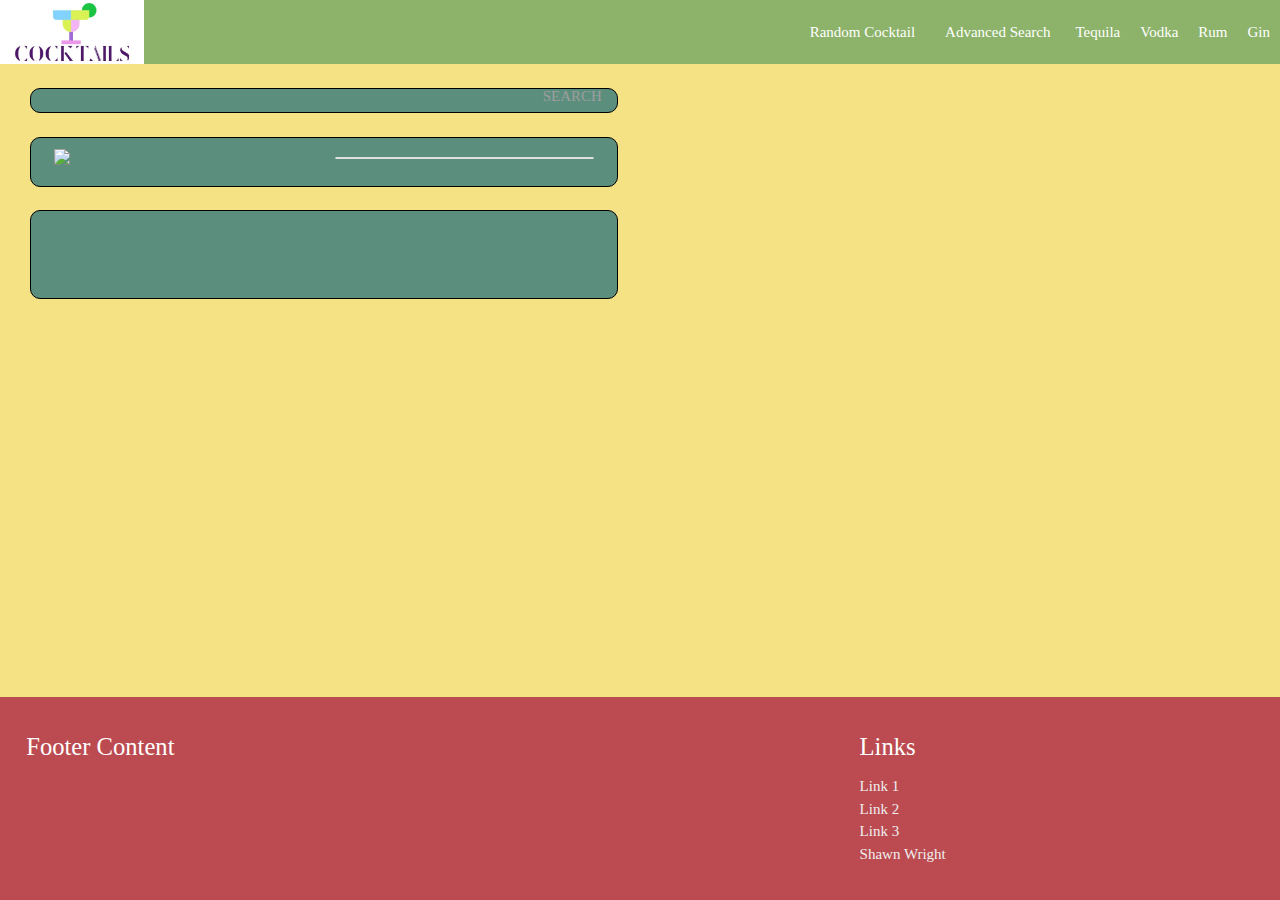
==== index.html @ ffe4a477 "Merge pull request #23 from KingKira23/ghost_branch" ====
<!DOCTYPE html>
<html lang="en">

<head>
    <meta charset="UTF-8">
    <meta name="viewport" content="width=device-width, initial-scale=1.0">
    <title>Document</title>
    <link
    rel="stylesheet"
    href="https://use.fontawesome.com/releases/v5.8.1/css/all.css"
    integrity="sha384-50oBUHEmvpQ+1lW4y57PTFmhCaXp0ML5d60M1M7uH2+nqUivzIebhndOJK28anvf"
    crossorigin="anonymous">
    <link rel="stylesheet" href="https://cdnjs.cloudflare.com/ajax/libs/materialize/1.0.0/css/materialize.min.css">
    <link href="assets/style.css" rel="stylesheet">

</head>

<body>
    <header>

        <nav>
            <div class="nav-wrapper">
                <img src="./images/cocktails.jpg" class="brand-logo">
                <img src="your-loader-url"/>
                <a href="#" data-target="mobile-demo" class="sidenav-trigger"><i class="material-icons">menu</i></a>
                <ul id="nav-mobile" class="right hide-on-med-and-down">
                    <li>
                        <form>
                            <div class="input-field">
                                <input id="search" type="search" required>
                                <label class="label-icon" for="search"><i class="fas fa-cocktail"></i>SEARCH</label>
                                <i class="material-icons">close</i>
                            </div>
                        </form>
                    </li>
                    <li><a href="#">Random Cocktail</a></li>
                    <li><a href="#">Advanced Search</a></li>
                    <li><div class="drinkBtn" type="button">Tequila</div></li>
                    <li><div class="drinkBtn" type="button">Vodka</div></li>
                    <li><div class="drinkBtn" type="button">Rum</div></li>
                    <li><div class="drinkBtn" type="button">Gin</div></li>
                    
                </ul>
            </div>
        </nav>
        <ul class="sidenav" id="mobile-demo">
            <li>
                <form>
                    <div class="input-field">
                        <input id="search" type="search" required>
                        <label class="label-icon" for="search"><i class="material-icons">search</i></label>
                        <i class="material-icons">close</i>
                    </div>
                </form>
            </li>
            <li><a href="#">Random Cocktail</a></li>
            <li><a href="#">Advanced Search</a></li>
            <li><div class="drinkBtn" type="button">Tequila</div></li>
            <li><div class="drinkBtn" type="button">Vodka</div></li>
            <li><div class="drinkBtn" type="button">Rum</div></li>
            <li><div class="drinkBtn" type="button">Gin</div></li>
        </ul>
    </header>

    <main id="mainBG">
        <div class="container">
            <!-- main content row housing Cocktail image, ingrediends, instructions; as well as related videos  -->
            <div class="row">
                <div class="col m6">
                    <div class="row drinkStats">
                        <h2 id="cocktailhead"></h2>
                    </div>
                    <div class="row drinkStats">

                        <div class="col s6">

                            <img id="cocktailimg" src="https://www.rpnation.com/gallery/250-x-250-placeholder.30091/full">

                        </div>
                        <div class="col m6">
                            <ul id="ingredients" class="collection">

                            </ul>

                        </div>

                    </div>
                    <div class="row drinkStats" id="instruction">
                        <p></p>
                    </div>
                </div>
                <div id="carousel" class="col m6">

                    <div class="col m12">
                        <div class="row">
                            <div class="carousel carousel-slider center" id="carouselOne">                                
                            </div>
                        </div>
                    </div>
                </div>
            </div>

        </div>
    </div>
    </main>

    <footer class="page-footer">
        <div class="container">
            <div class="row">
                <div class="col l6 s12">
                    <h5 class="white-text">Footer Content</h5>
                </div>
                <div class="col l4 offset-l2 s12">
                    <h5 class="white-text">Links</h5>
                    <ul>
                        <li><a class="grey-text text-lighten-3" href="#!">Link 1</a></li>
                        <li><a class="grey-text text-lighten-3" href="#!">Link 2</a></li>
                        <li><a class="grey-text text-lighten-3" href="#!">Link 3</a></li>
                        <li><a class="grey-text text-lighten-3" href="https://shawnatx.github.io/">Shawn Wright</a></li>
                    </ul>
                </div>
            </div>
        </div>

    </footer>

    <script src="https://cdnjs.cloudflare.com/ajax/libs/jquery/3.2.1/jquery.min.js"></script>
    <script src="https://cdnjs.cloudflare.com/ajax/libs/materialize/1.0.0/js/materialize.min.js"></script>
    <script src="assets/script.js"></script>
</body>

</html>
---- assets/style.css ----
*{
  font-family: 'Times New Roman', Times, serif;
  color: white;
}

body {
    display: flex;
    min-height: 100vh;
    flex-direction: column;
   
  }


  main {
    flex: 1 0 auto;
  }
  #carBG{
      background-color: greenyellow;
      width: 100%;
  }
  .drinkStats{
    background-color:#5B8E7D;
    color:white;
    width: 100%;
    padding: 2%;
    margin: 4%;
    border: 1px solid black;
    border-radius: 10px;
  }
  
  .collection-item{
    color: black;

  }
  .container{
    width: 100%;
    padding-right: 15px;
    padding-left: 15px;
    margin-right: auto;
    margin-left: auto;
  }
  #mainBG{
      
      background-color: #F4E285;
      background-image: url(brick.jpg);
      background-blend-mode: normal;
      background-size: 30%;
      width: 100%;
    padding-right: 15px;
    padding-left: 15px;
    margin-right: auto;
    margin-left: auto;
  }
  p{
      padding: 3%;
  }
  h2{
      text-align: center;
      margin: 0%;
  }
  nav{
      background-color: #8CB369;
      color: #01161E;
  }
  .page-footer{
    background-color: #BC4B51;
    color:white;
  }
  .brand-logo {
    height: auto;
    width: auto;
    max-height: 100%;
    max-width: 250px;
  }
  #carousel{
    margin-top: 6%;
  }

  .carousel-item{
    background-position: center;
  }
  
  .drinkBtn {
    padding: 0px 10px;
  }
  @media screen and (max-width: 994px) {
    .drinkBtn {
      position: relative;
      left: 2vw;
      color: black;
    }
  }
  #classic {
    position: relative;
    top: 5vh;
    width: 600px;
    left: 15vw;
  }
  
  

@media screen and (max-width: 1024px) {
  #classic {
    width: 60vw;
    height: 200px!important;
    position: relative;
    left: 10vw;
    top: 5vh;
  }
}
  #cocktailimg {
    height: auto;
    width: auto;
    max-height: 100%;
    max-width: 100%;
  }
  label {
    color: white;
  }
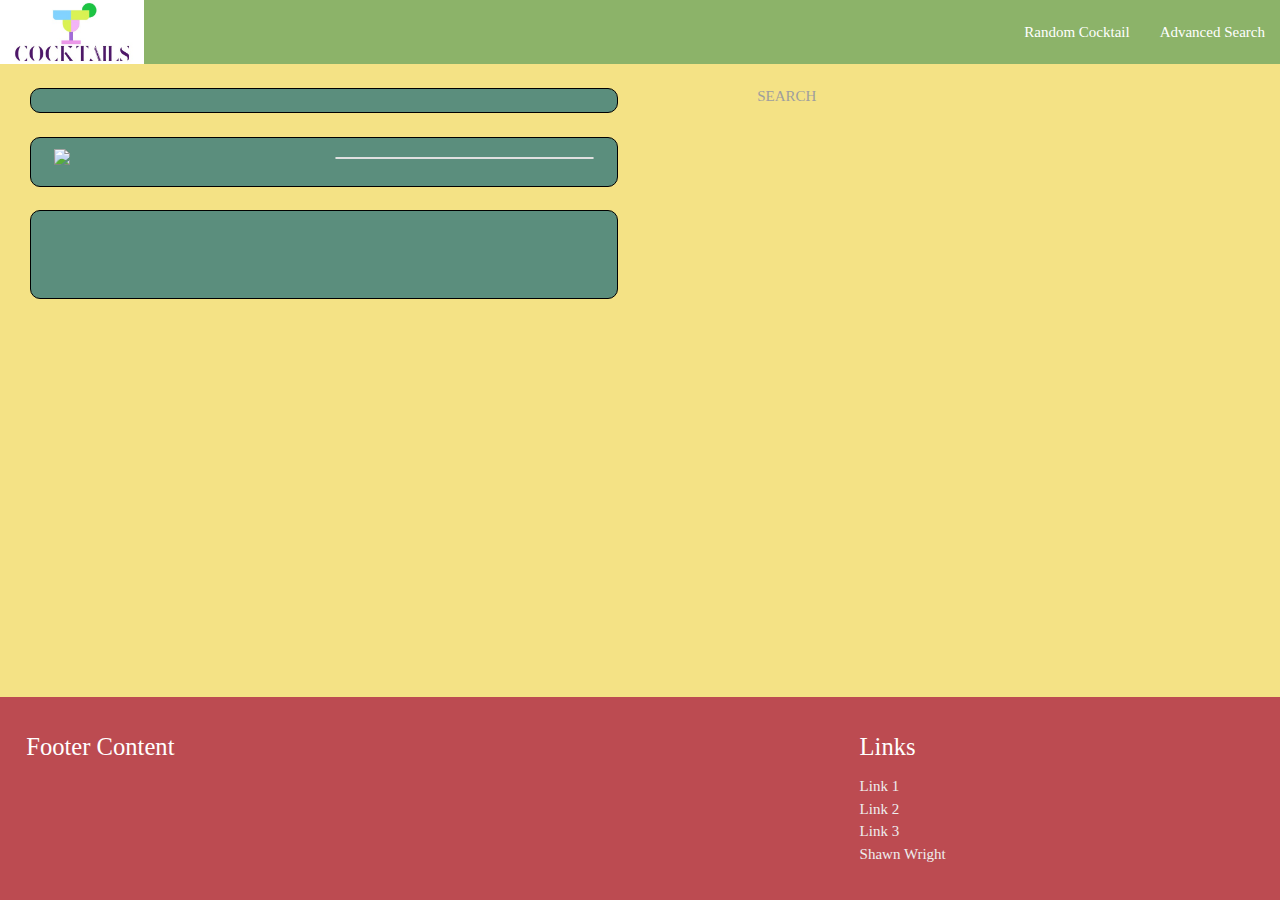
==== commit 8c0fc0b4: "Random drink search working" ====
--- a/index.html
+++ b/index.html
@@ -20,8 +20,7 @@
 
         <nav>
             <div class="nav-wrapper">
-                <img src="./images/cocktails.jpg" class="brand-logo">
-                <img src="your-loader-url"/>
+                <img src="cocktails.jpg" class="brand-logo">
                 <a href="#" data-target="mobile-demo" class="sidenav-trigger"><i class="material-icons">menu</i></a>
                 <ul id="nav-mobile" class="right hide-on-med-and-down">
                     <li>
@@ -33,12 +32,8 @@
                             </div>
                         </form>
                     </li>
-                    <li><a href="#">Random Cocktail</a></li>
+                    <li><a id="newRandomDrink">Random Cocktail</a></li>
                     <li><a href="#">Advanced Search</a></li>
-                    <li><div class="drinkBtn" type="button">Tequila</div></li>
-                    <li><div class="drinkBtn" type="button">Vodka</div></li>
-                    <li><div class="drinkBtn" type="button">Rum</div></li>
-                    <li><div class="drinkBtn" type="button">Gin</div></li>
                     
                 </ul>
             </div>
@@ -53,12 +48,9 @@
                     </div>
                 </form>
             </li>
-            <li><a href="#">Random Cocktail</a></li>
+            <li><p id="newRandomDrink">Random Cocktail</p></li>
             <li><a href="#">Advanced Search</a></li>
-            <li><div class="drinkBtn" type="button">Tequila</div></li>
-            <li><div class="drinkBtn" type="button">Vodka</div></li>
-            <li><div class="drinkBtn" type="button">Rum</div></li>
-            <li><div class="drinkBtn" type="button">Gin</div></li>
+            
         </ul>
     </header>
 
@@ -71,17 +63,12 @@
                         <h2 id="cocktailhead"></h2>
                     </div>
                     <div class="row drinkStats">
-
                         <div class="col s6">
-
                             <img id="cocktailimg" src="https://www.rpnation.com/gallery/250-x-250-placeholder.30091/full">
-
                         </div>
                         <div class="col m6">
                             <ul id="ingredients" class="collection">
-
                             </ul>
-
                         </div>
 
                     </div>
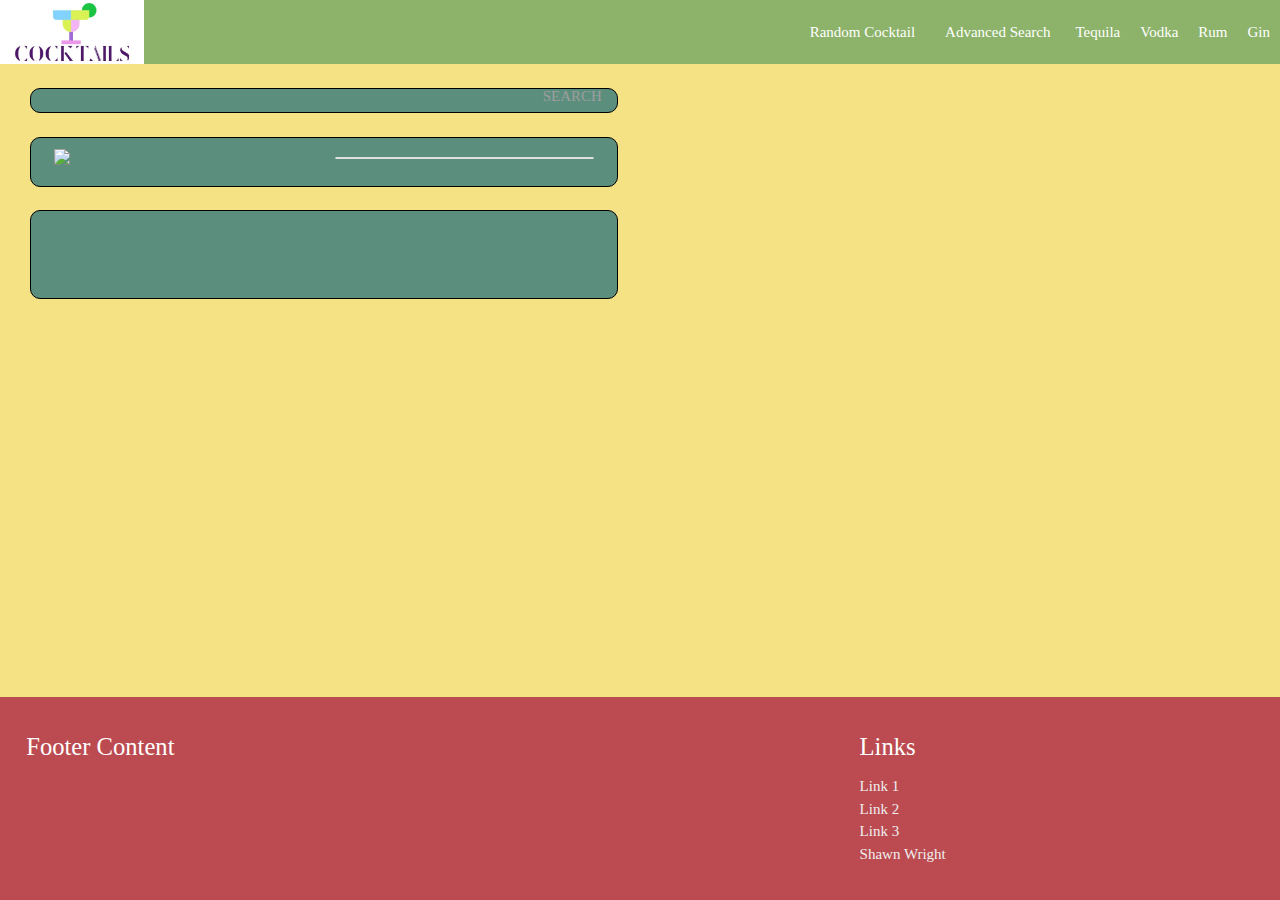
==== commit 62d4e3e1: "merging" ====
--- a/index.html
+++ b/index.html
@@ -20,7 +20,7 @@
 
         <nav>
             <div class="nav-wrapper">
-                <img src="cocktails.jpg" class="brand-logo">
+                <img src="/images/cocktails.jpg" class="brand-logo">
                 <a href="#" data-target="mobile-demo" class="sidenav-trigger"><i class="material-icons">menu</i></a>
                 <ul id="nav-mobile" class="right hide-on-med-and-down">
                     <li>
@@ -34,6 +34,10 @@
                     </li>
                     <li><a id="newRandomDrink">Random Cocktail</a></li>
                     <li><a href="#">Advanced Search</a></li>
+                    <li><div class="drinkBtn" type="button">Tequila</div></li>
+                    <li><div class="drinkBtn" type="button">Vodka</div></li>
+                    <li><div class="drinkBtn" type="button">Rum</div></li>
+                    <li><div class="drinkBtn" type="button">Gin</div></li>
                     
                 </ul>
             </div>
@@ -50,7 +54,10 @@
             </li>
             <li><p id="newRandomDrink">Random Cocktail</p></li>
             <li><a href="#">Advanced Search</a></li>
-            
+            <li><div class="drinkBtn" type="button">Tequila</div></li>
+            <li><div class="drinkBtn" type="button">Vodka</div></li>
+            <li><div class="drinkBtn" type="button">Rum</div></li>
+            <li><div class="drinkBtn" type="button">Gin</div></li>
         </ul>
     </header>
 
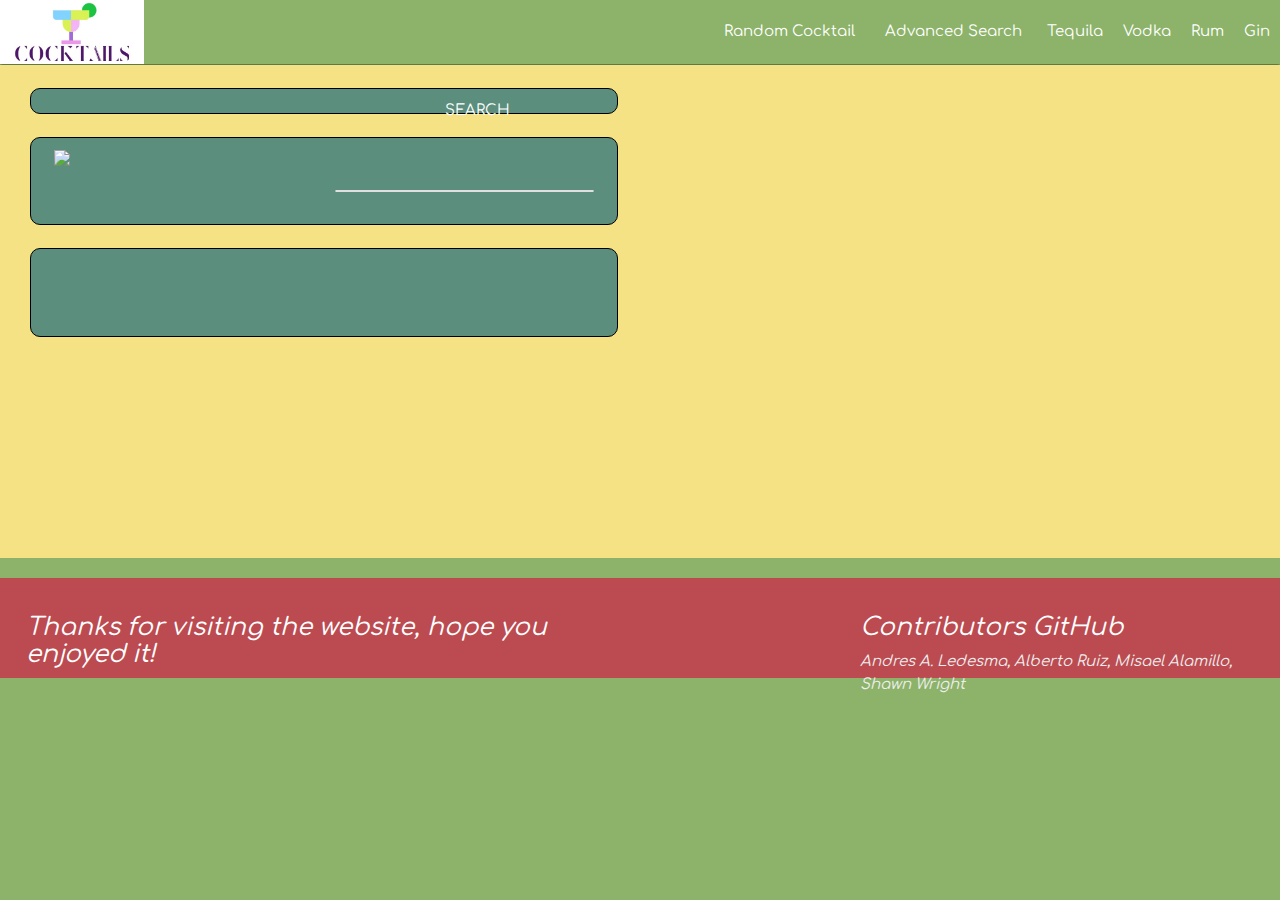
==== commit 6143eaa9: "carousel clean up" ====
--- a/index.html
+++ b/index.html
@@ -5,11 +5,9 @@
     <meta charset="UTF-8">
     <meta name="viewport" content="width=device-width, initial-scale=1.0">
     <title>Document</title>
-    <link
-    rel="stylesheet"
-    href="https://use.fontawesome.com/releases/v5.8.1/css/all.css"
-    integrity="sha384-50oBUHEmvpQ+1lW4y57PTFmhCaXp0ML5d60M1M7uH2+nqUivzIebhndOJK28anvf"
-    crossorigin="anonymous">
+    <link rel="stylesheet" href="https://use.fontawesome.com/releases/v5.8.1/css/all.css"
+        integrity="sha384-50oBUHEmvpQ+1lW4y57PTFmhCaXp0ML5d60M1M7uH2+nqUivzIebhndOJK28anvf" crossorigin="anonymous">
+    <link href="https://fonts.googleapis.com/css?family=Comfortaa&display=swap" rel="stylesheet">
     <link rel="stylesheet" href="https://cdnjs.cloudflare.com/ajax/libs/materialize/1.0.0/css/materialize.min.css">
     <link href="assets/style.css" rel="stylesheet">
 
@@ -20,19 +18,19 @@
 
         <nav>
             <div class="nav-wrapper">
-                <img src="/images/cocktails.jpg" class="brand-logo">
+                <img src="./images/cocktails.jpg" class="brand-logo">
+                <img src="your-loader-url"/>
                 <a href="#" data-target="mobile-demo" class="sidenav-trigger"><i class="material-icons">menu</i></a>
                 <ul id="nav-mobile" class="right hide-on-med-and-down">
                     <li>
                         <form>
                             <div class="input-field">
-                                <input id="search" type="search" required>
-                                <label class="label-icon" for="search"><i class="fas fa-cocktail"></i>SEARCH</label>
-                                <i class="material-icons">close</i>
+                                <input class="search" id="dsearch" type="search" required>
+                                <label for="dsearch"><i class="fas fa-cocktail"></i>SEARCH</label>
                             </div>
                         </form>
                     </li>
-                    <li><a id="newRandomDrink">Random Cocktail</a></li>
+                    <li><a href="#">Random Cocktail</a></li>
                     <li><a href="#">Advanced Search</a></li>
                     <li><div class="drinkBtn" type="button">Tequila</div></li>
                     <li><div class="drinkBtn" type="button">Vodka</div></li>
@@ -46,13 +44,13 @@
             <li>
                 <form>
                     <div class="input-field">
-                        <input id="search" type="search" required>
-                        <label class="label-icon" for="search"><i class="material-icons">search</i></label>
+                        <input class="search" id="msearch" type="search" required>
+                        <label for="msearch"><i class="material-icons"><i class="fas fa-cocktail"></i>search</label>
                         <i class="material-icons">close</i>
                     </div>
                 </form>
             </li>
-            <li><p id="newRandomDrink">Random Cocktail</p></li>
+            <li><a href="#">Random Cocktail</a></li>
             <li><a href="#">Advanced Search</a></li>
             <li><div class="drinkBtn" type="button">Tequila</div></li>
             <li><div class="drinkBtn" type="button">Vodka</div></li>
@@ -65,17 +63,23 @@
         <div class="container">
             <!-- main content row housing Cocktail image, ingrediends, instructions; as well as related videos  -->
             <div class="row">
-                <div class="col m6">
+                <div class="col m6 s12">
                     <div class="row drinkStats">
                         <h2 id="cocktailhead"></h2>
                     </div>
                     <div class="row drinkStats">
+
                         <div class="col s6">
-                            <img id="cocktailimg" src="https://www.rpnation.com/gallery/250-x-250-placeholder.30091/full">
+
+                            <img id="cocktailimg"
+                                src="https://www.rpnation.com/gallery/250-x-250-placeholder.30091/full">
+
                         </div>
                         <div class="col m6">
                             <ul id="ingredients" class="collection">
+
                             </ul>
+
                         </div>
 
                     </div>
@@ -83,11 +87,11 @@
                         <p></p>
                     </div>
                 </div>
-                <div id="carousel" class="col m6">
+                <div id="carousel" class="col m6 s12">
 
-                    <div class="col m12">
+                    <div class="col m12 s12">
                         <div class="row">
-                            <div class="carousel carousel-slider center" id="carouselOne">                                
+                            <div class="carousel carousel-slider center" id="carouselOne">
                             </div>
                         </div>
                     </div>
@@ -95,23 +99,26 @@
             </div>
 
         </div>
-    </div>
+        </div>
     </main>
 
     <footer class="page-footer">
         <div class="container">
             <div class="row">
                 <div class="col l6 s12">
-                    <h5 class="white-text">Footer Content</h5>
+                    <h5 class="white-text">Thanks for visiting the website, hope you enjoyed it!</h5>
                 </div>
                 <div class="col l4 offset-l2 s12">
-                    <h5 class="white-text">Links</h5>
-                    <ul>
-                        <li><a class="grey-text text-lighten-3" href="#!">Link 1</a></li>
-                        <li><a class="grey-text text-lighten-3" href="#!">Link 2</a></li>
-                        <li><a class="grey-text text-lighten-3" href="#!">Link 3</a></li>
-                        <li><a class="grey-text text-lighten-3" href="https://shawnatx.github.io/">Shawn Wright</a></li>
-                    </ul>
+                    <h5 class="white-text">Contributors GitHub</h5>
+                    <div>
+                        <a class="grey-text text-lighten-3" href="https://GhostsAg.github.io/">Andres A. Ledesma,</a></li>
+                        <a class="grey-text text-lighten-3" href="https://kingkira23.github.io/" target="_blank">Alberto
+                            Ruiz,</a></li>
+                        <a class="grey-text text-lighten-3" href="https://github.com/misaelalamillo"
+                            target="_blank">Misael Alamillo,</a></li>
+                        <a class="grey-text text-lighten-3" href="https://shawnatx.github.io/" target="_blank">Shawn
+                            Wright</a></li>
+                    </div>
                 </div>
             </div>
         </div>
--- a/assets/style.css
+++ b/assets/style.css
@@ -1,5 +1,5 @@
 *{
-  font-family: 'Times New Roman', Times, serif;
+  font-family: 'Comfortaa', sans-serif;
   color: white;
 }
 
@@ -7,7 +7,7 @@
     display: flex;
     min-height: 100vh;
     flex-direction: column;
-   
+   background-color: #8CB369;
   }
 
 
@@ -41,11 +41,11 @@
   }
   #mainBG{
       
-      background-color: #F4E285;
-      background-image: url(brick.jpg);
-      background-blend-mode: normal;
-      background-size: 30%;
-      width: 100%;
+    background-color: #F4E285;
+    background-image: url(bkg.jpg);
+    background-blend-mode: normal;
+    background-size: 30%;
+    width: 100%;
     padding-right: 15px;
     padding-left: 15px;
     margin-right: auto;
@@ -65,6 +65,7 @@
   .page-footer{
     background-color: #BC4B51;
     color:white;
+    
   }
   .brand-logo {
     height: auto;
@@ -78,6 +79,12 @@
 
   .carousel-item{
     background-position: center;
+  }
+
+  #ingredients {
+    margin-top: 40px;
+    margin-bottom: 20px;
+    background-image: url();
   }
   
   .drinkBtn {
@@ -117,3 +124,20 @@
   label {
     color: white;
   }
+  input{
+    min-height: 54px;
+    width: 64px;
+  }
+  form{
+    margin: 1%;
+  }
+  label{
+    color: white !important;
+  }
+  footer{
+    height: 100px;
+    width: 100%;
+    margin-bottom: -25px;
+  
+
+  }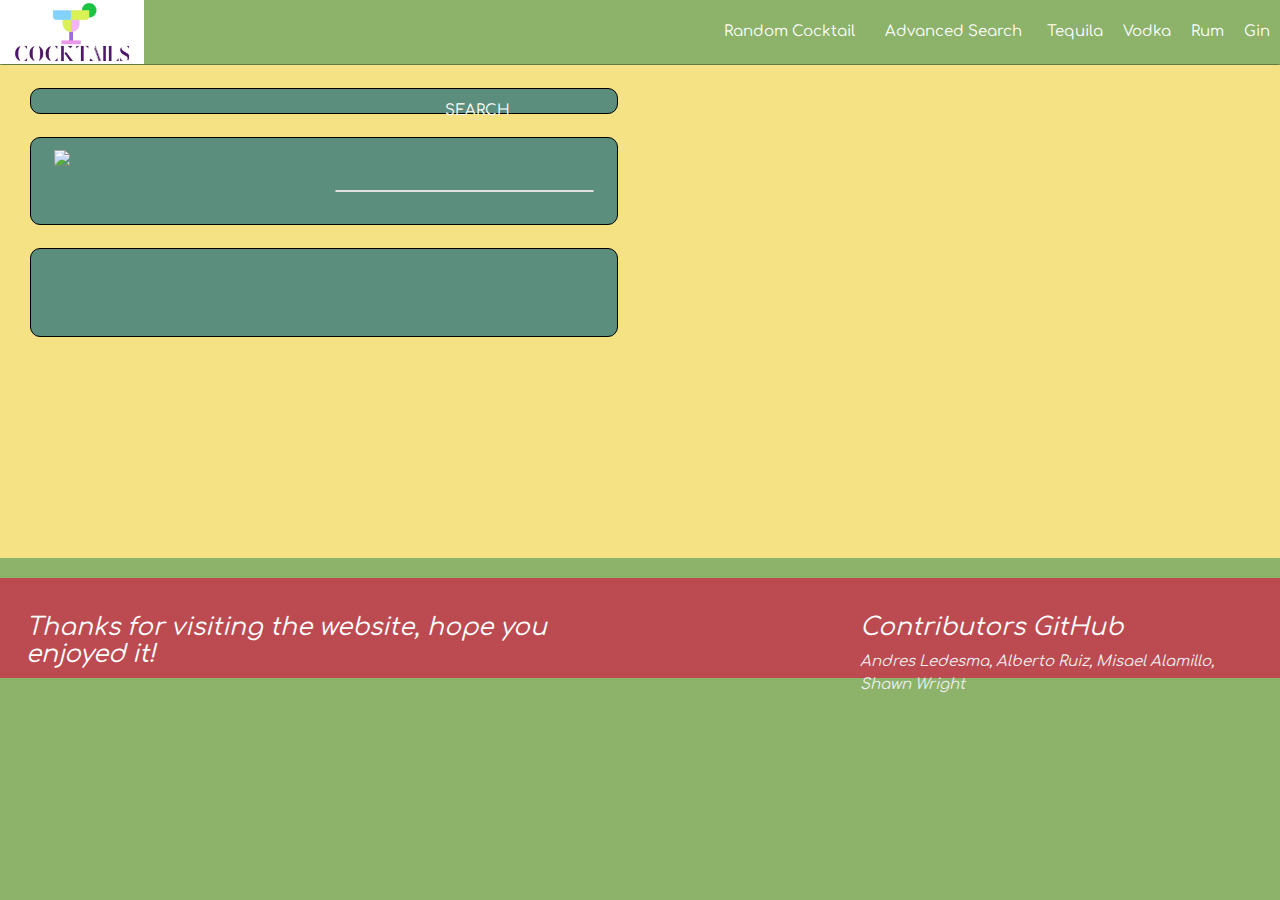
==== commit cef420be: "pre-merge" ====
--- a/index.html
+++ b/index.html
@@ -18,8 +18,7 @@
 
         <nav>
             <div class="nav-wrapper">
-                <img src="./images/cocktails.jpg" class="brand-logo">
-                <img src="your-loader-url"/>
+                <img src="images/cocktails.jpg" class="brand-logo">
                 <a href="#" data-target="mobile-demo" class="sidenav-trigger"><i class="material-icons">menu</i></a>
                 <ul id="nav-mobile" class="right hide-on-med-and-down">
                     <li>
@@ -30,7 +29,7 @@
                             </div>
                         </form>
                     </li>
-                    <li><a href="#">Random Cocktail</a></li>
+                    <li><a id="newRandomDrink">Random Cocktail</a></li>
                     <li><a href="#">Advanced Search</a></li>
                     <li><div class="drinkBtn" type="button">Tequila</div></li>
                     <li><div class="drinkBtn" type="button">Vodka</div></li>
@@ -50,7 +49,7 @@
                     </div>
                 </form>
             </li>
-            <li><a href="#">Random Cocktail</a></li>
+            <li><p id="newRandomDrink">Random Cocktail</p></li>
             <li><a href="#">Advanced Search</a></li>
             <li><div class="drinkBtn" type="button">Tequila</div></li>
             <li><div class="drinkBtn" type="button">Vodka</div></li>
@@ -68,7 +67,6 @@
                         <h2 id="cocktailhead"></h2>
                     </div>
                     <div class="row drinkStats">
-
                         <div class="col s6">
 
                             <img id="cocktailimg"
@@ -77,9 +75,7 @@
                         </div>
                         <div class="col m6">
                             <ul id="ingredients" class="collection">
-
                             </ul>
-
                         </div>
 
                     </div>
@@ -111,7 +107,7 @@
                 <div class="col l4 offset-l2 s12">
                     <h5 class="white-text">Contributors GitHub</h5>
                     <div>
-                        <a class="grey-text text-lighten-3" href="https://GhostsAg.github.io/">Andres A. Ledesma,</a></li>
+                        <a class="grey-text text-lighten-3" href="#!">Andres Ledesma,</a></li>
                         <a class="grey-text text-lighten-3" href="https://kingkira23.github.io/" target="_blank">Alberto
                             Ruiz,</a></li>
                         <a class="grey-text text-lighten-3" href="https://github.com/misaelalamillo"
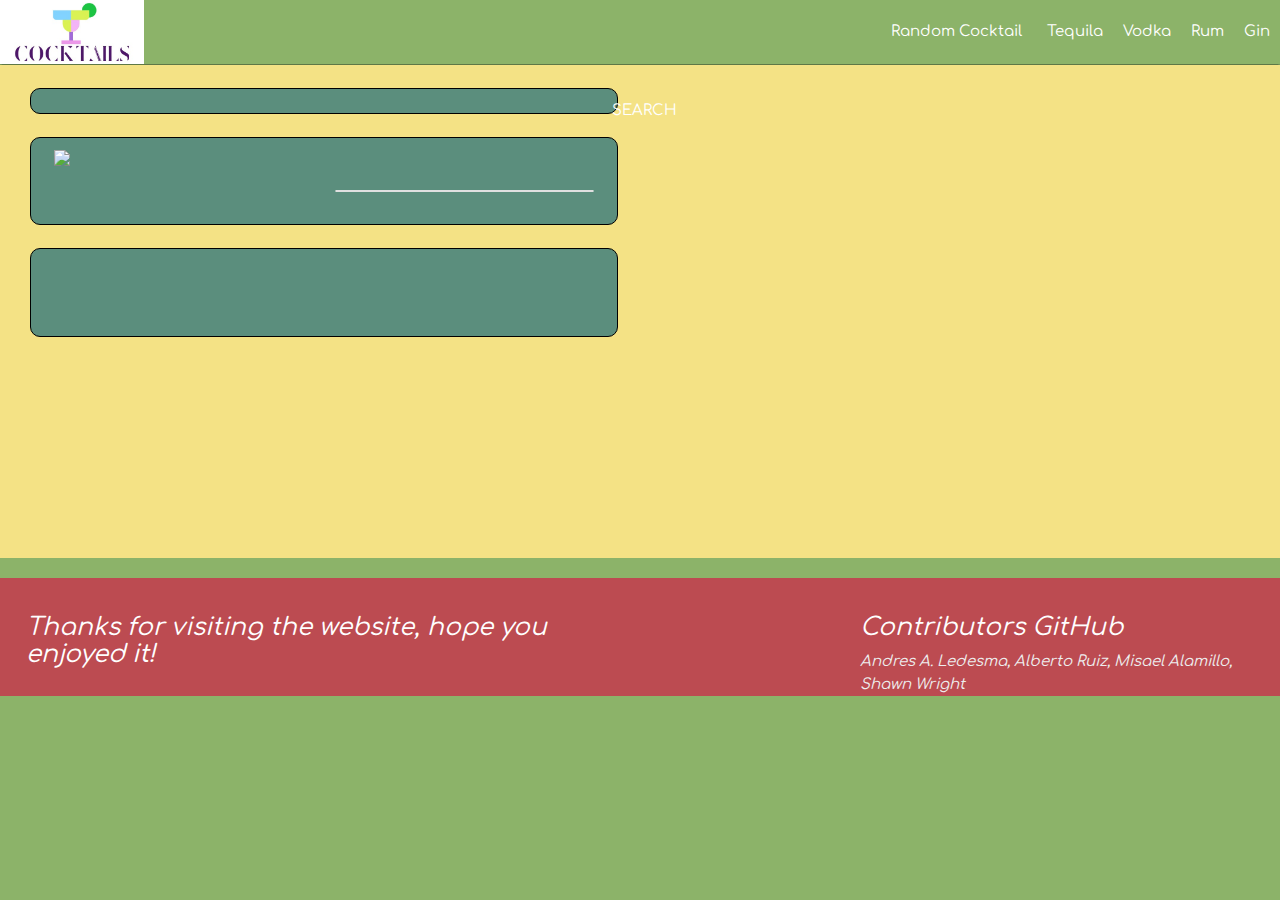
==== commit 410aeff7: "Merging feature complete work by Andres. Removed redundant 'advanced search' link on main page" ====
--- a/index.html
+++ b/index.html
@@ -4,7 +4,7 @@
 <head>
     <meta charset="UTF-8">
     <meta name="viewport" content="width=device-width, initial-scale=1.0">
-    <title>Document</title>
+    <title>Cocktails</title>
     <link rel="stylesheet" href="https://use.fontawesome.com/releases/v5.8.1/css/all.css"
         integrity="sha384-50oBUHEmvpQ+1lW4y57PTFmhCaXp0ML5d60M1M7uH2+nqUivzIebhndOJK28anvf" crossorigin="anonymous">
     <link href="https://fonts.googleapis.com/css?family=Comfortaa&display=swap" rel="stylesheet">
@@ -30,7 +30,6 @@
                         </form>
                     </li>
                     <li><a id="newRandomDrink">Random Cocktail</a></li>
-                    <li><a href="#">Advanced Search</a></li>
                     <li><div class="drinkBtn" type="button">Tequila</div></li>
                     <li><div class="drinkBtn" type="button">Vodka</div></li>
                     <li><div class="drinkBtn" type="button">Rum</div></li>
@@ -107,7 +106,7 @@
                 <div class="col l4 offset-l2 s12">
                     <h5 class="white-text">Contributors GitHub</h5>
                     <div>
-                        <a class="grey-text text-lighten-3" href="#!">Andres Ledesma,</a></li>
+                        <a class="grey-text text-lighten-3" href="https://GhostsAg.github.io/">Andres A. Ledesma,</a></li>
                         <a class="grey-text text-lighten-3" href="https://kingkira23.github.io/" target="_blank">Alberto
                             Ruiz,</a></li>
                         <a class="grey-text text-lighten-3" href="https://github.com/misaelalamillo"
@@ -118,7 +117,6 @@
                 </div>
             </div>
         </div>
-
     </footer>
 
     <script src="https://cdnjs.cloudflare.com/ajax/libs/jquery/3.2.1/jquery.min.js"></script>
--- a/assets/style.css
+++ b/assets/style.css
@@ -81,10 +81,15 @@
     background-position: center;
   }
 
+  #ingDad {
+    background-color:#5B8E7D;
+    min-width: 75vw;
+    padding: 20px;
+    border-radius: 15px;
+  }
   #ingredients {
     margin-top: 40px;
     margin-bottom: 20px;
-    background-image: url();
   }
   
   .drinkBtn {
@@ -135,9 +140,7 @@
     color: white !important;
   }
   footer{
-    height: 100px;
+    height: 100%;
     width: 100%;
     margin-bottom: -25px;
-  
-
   }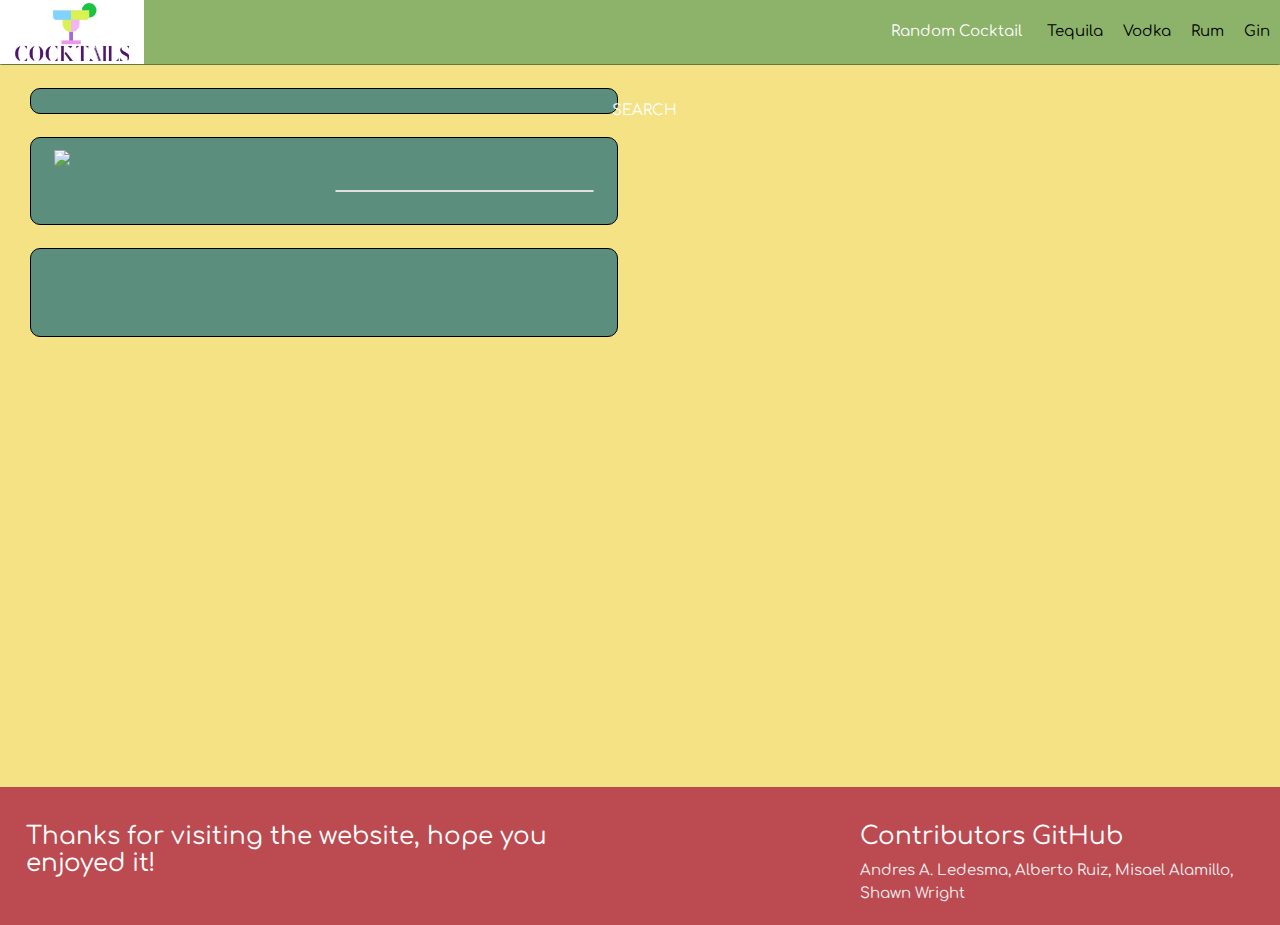
==== commit 90a34e42: "HTML fix for missing closing tag for icon" ====
--- a/index.html
+++ b/index.html
@@ -43,7 +43,7 @@
                 <form>
                     <div class="input-field">
                         <input class="search" id="msearch" type="search" required>
-                        <label for="msearch"><i class="material-icons"><i class="fas fa-cocktail"></i>search</label>
+                        <label for="msearch"><i class="material-icons fas fa-cocktail"></i>search</label>
                         <i class="material-icons">close</i>
                     </div>
                 </form>
--- a/assets/style.css
+++ b/assets/style.css
@@ -94,6 +94,7 @@
   
   .drinkBtn {
     padding: 0px 10px;
+    color: black;
   }
   @media screen and (max-width: 994px) {
     .drinkBtn {
@@ -108,8 +109,6 @@
     width: 600px;
     left: 15vw;
   }
-  
-  
 
 @media screen and (max-width: 1024px) {
   #classic {
